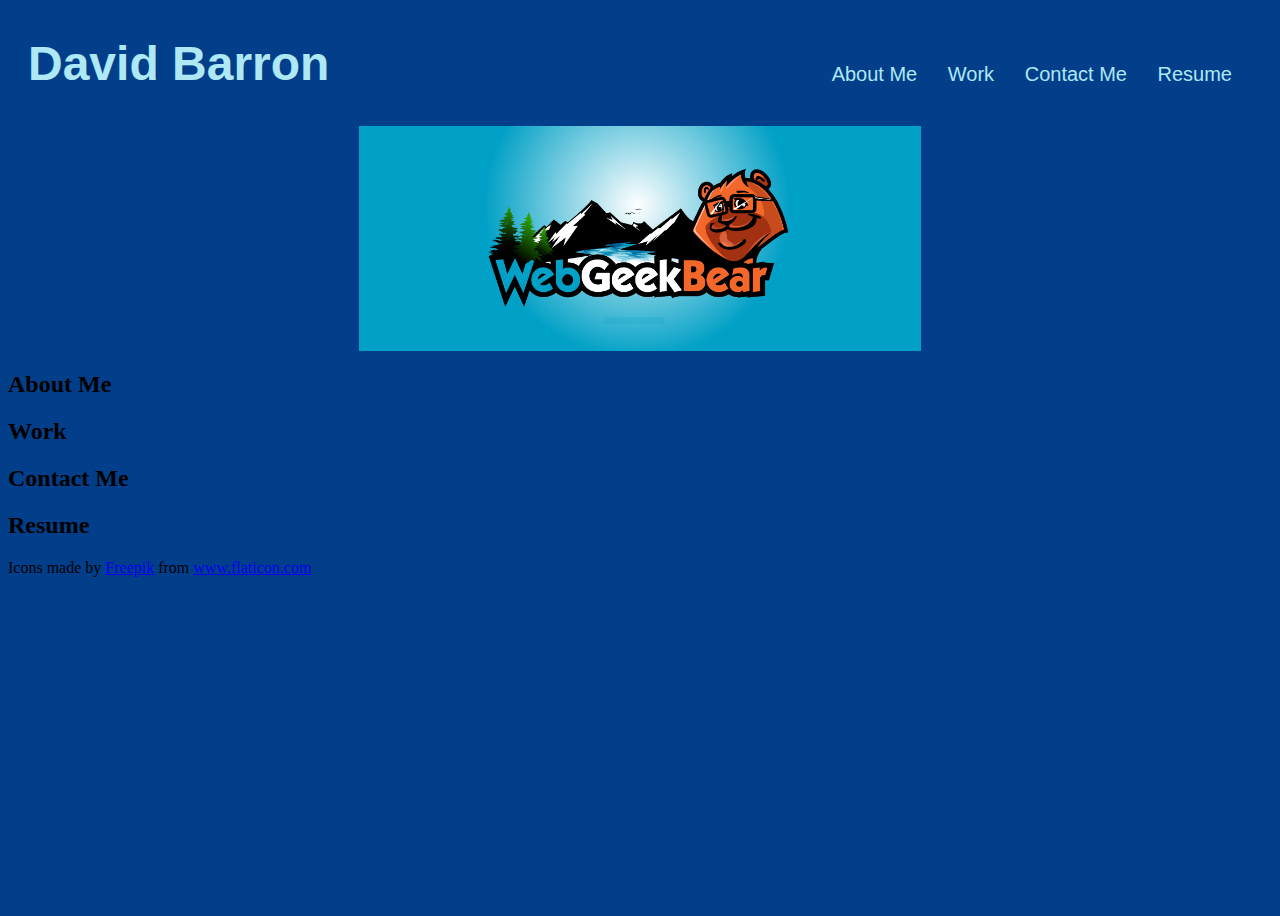
==== Develop/index.html @ f5cc3da6 "Changed header and fixed menu on small screens" ====
<!DOCTYPE html>
<html lang="en">

<head>
    <meta charset="UTF-8">
    <meta http-equiv="X-UA-Compatible" content="IE=edge">
    <meta name="viewport" content="width=device-width, initial-scale=1.0">
    <link rel="stylesheet" href="./assets/css/style.css">
    <link rel="icon" href="./assets/images/bear-side-view-silhouette.png">
    <title>David Barron's portfolio</title>
</head>

<body>
    <header title="David Barron" aria-labelledby="dpbarron">
        <h1 id="dpbarron">David Barron</h1>
        <nav>
            <ul>
                <li>
                    <a href="#about-me" class="menu-item">About Me</a>
                </li>
                <li>
                    <a href="#work" class="menu-item">Work</a>
                </li>
                <li>
                    <a href="#contact" class="menu-item">Contact Me</a>
                </li>
                <li>
                    <a href="#resume" class="menu-item">Resume</a>
                </li>
            </ul>
        </nav>
    </header>
    <div class="hero"></div>
    <main class="content" title="Content" aria-label="Content">
        <section id="about-me" title="About Me" aria-labelledby="about-me-text">
            <h2 id="about-me-text">About Me</h2>
        </section>
        <section id="work" class="work" title="Work" aria-labelledby="work-text">
            <h2 id="work-text">Work</h2>
        </section>
        <section id="contact" class="contact" title="Contact" aria-labelledby="contact-text">
            <h2 id="contact-text">Contact Me</h2>
        </section>
        <section id="resume" class="resume" title="Resume" aria-labelledby="resume-text">
            <h2 id="resume-text">Resume</h2>
        </section>
    </main>
</body>
<footer>
    <div>Icons made by <a href="https://www.freepik.com" title="Freepik">Freepik</a> from <a
            href="https://www.flaticon.com/" title="Flaticon">www.flaticon.com</a></div>
</footer>

</html>
---- Develop/assets/css/style.css ----
/* Global attributes */
* {
    /* Color palette */
    --lightest: #caf0f8;
    --second-lightest: #ade8f4;
    --third-lightest: #90e0ef;
    --medium-light: #0096c7;
    --medium: #00b4d8;
    --medium-dark: #0096c7;
    --third-darkest: #0077b6;
    --second-darkest: #023e8a;
    --darkest: #03045e;

    box-sizing: border-box;
}

body {
    background-color: var(--second-darkest);
    display: flex;
    flex-direction: column;
    justify-content: flex-start;
    min-height: 100vh;
}

/* Hero section */
header {
    padding: 20px;
    font-size: 3.5rem;
    font-family: 'Franklin Gothic Medium', 'Arial Narrow', Arial, sans-serif;
    color: var(--second-lightest);
}

header h1 {
    display: inline;
    font-size: 48px;
}

/* Navigation menu */
header nav {
    padding-top: 15px;
    margin-right: 20px;
    float: right;
    font-family: Verdana, Geneva, Tahoma, sans-serif;
    font-size: 20px;
    flex-direction: column;
    flex-wrap: wrap-reverse;
}

header nav ul {
    list-style-type: none;
}

header nav ul li {
    display: inline-flex;
    margin-left: 25px;
}

@media only screen and (max-width:850px) {
    header h1 {
        display: block;
        float: none;
        padding: 0;
    }

    header nav {
        background-color: var(--medium-dark);
        display: block;
        text-align: center;
        width: 100%;
        margin-right: 0px;
    }

    header nav ul {
        padding: 0;
    }

    header nav ul li {
        margin-left: 0px;
        display: block;
        text-align: center;
        padding: 0;
    }

}

.menu-item {
    color: var(--second-lightest);
    text-decoration: none;
    text-align: center;
}

.hero {
    min-height: 25vh;
    width: 100%;
    margin: 0;
    background-image: url("../images/WebGeekBearHeader.png");
    background-position: center;
    background-size: contain;
    background-repeat: no-repeat;
}
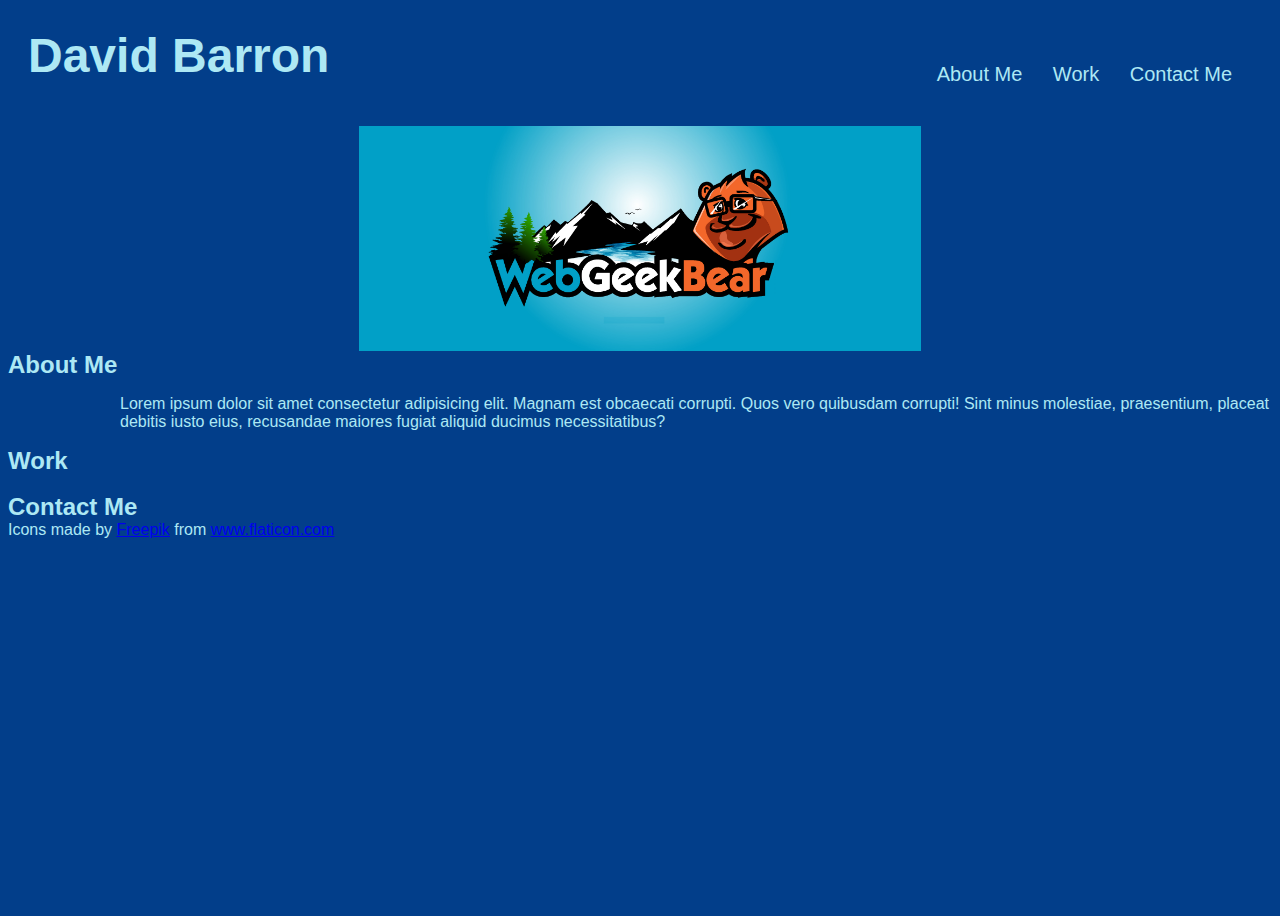
==== commit 7903c756: "Content headers and about me text working as expected" ====
--- a/Develop/index.html
+++ b/Develop/index.html
@@ -24,25 +24,26 @@
                 <li>
                     <a href="#contact" class="menu-item">Contact Me</a>
                 </li>
-                <li>
-                    <a href="#resume" class="menu-item">Resume</a>
-                </li>
             </ul>
         </nav>
     </header>
     <div class="hero"></div>
-    <main class="content" title="Content" aria-label="Content">
-        <section id="about-me" title="About Me" aria-labelledby="about-me-text">
+    <main title="Content" aria-label="Content">
+        <section class="content" title="About Me" aria-labelledby="about-me-text">
             <h2 id="about-me-text">About Me</h2>
+            <p class="about-me">
+                Lorem ipsum dolor sit amet consectetur adipisicing elit. Magnam est obcaecati corrupti. Quos vero
+                quibusdam corrupti! Sint minus molestiae, praesentium, placeat debitis iusto eius, recusandae maiores
+                fugiat aliquid ducimus necessitatibus?
+            </p>
         </section>
-        <section id="work" class="work" title="Work" aria-labelledby="work-text">
+        <br>
+        <section class="content" title="Work" aria-labelledby="work-text">
             <h2 id="work-text">Work</h2>
         </section>
-        <section id="contact" class="contact" title="Contact" aria-labelledby="contact-text">
+        <br>
+        <section class="content" title="Contact" aria-labelledby="contact-text">
             <h2 id="contact-text">Contact Me</h2>
-        </section>
-        <section id="resume" class="resume" title="Resume" aria-labelledby="resume-text">
-            <h2 id="resume-text">Resume</h2>
         </section>
     </main>
 </body>
--- a/Develop/assets/css/style.css
+++ b/Develop/assets/css/style.css
@@ -12,10 +12,12 @@
     --darkest: #03045e;
 
     box-sizing: border-box;
+    font-family: 'Franklin Gothic Medium', 'Arial Narrow', Arial, sans-serif;
 }
 
 body {
     background-color: var(--second-darkest);
+    color: var(--second-lightest);
     display: flex;
     flex-direction: column;
     justify-content: flex-start;
@@ -25,9 +27,6 @@
 /* Hero section */
 header {
     padding: 20px;
-    font-size: 3.5rem;
-    font-family: 'Franklin Gothic Medium', 'Arial Narrow', Arial, sans-serif;
-    color: var(--second-lightest);
 }
 
 header h1 {
@@ -55,7 +54,14 @@
     margin-left: 25px;
 }
 
-@media only screen and (max-width:850px) {
+.menu-item {
+    color: var(--second-lightest);
+    text-decoration: none;
+    text-align: center;
+}
+
+/* Menu needs to collapse under name and center on smaller screens. */
+@media only screen and (max-width:900px) {
     header h1 {
         display: block;
         float: none;
@@ -80,21 +86,29 @@
         text-align: center;
         padding: 0;
     }
-
 }
 
-.menu-item {
-    color: var(--second-lightest);
-    text-decoration: none;
-    text-align: center;
-}
-
+/* Web page banner */
 .hero {
     min-height: 25vh;
     width: 100%;
     margin: 0;
+
     background-image: url("../images/WebGeekBearHeader.png");
     background-position: center;
     background-size: contain;
     background-repeat: no-repeat;
+}
+
+/* Content section */
+.content h2 {
+    display: inline-block;
+    margin: 0;
+    width: 25%;
+}
+
+.about-me {
+    flex-direction: row;
+    float: right;
+    width: 90vw;
 }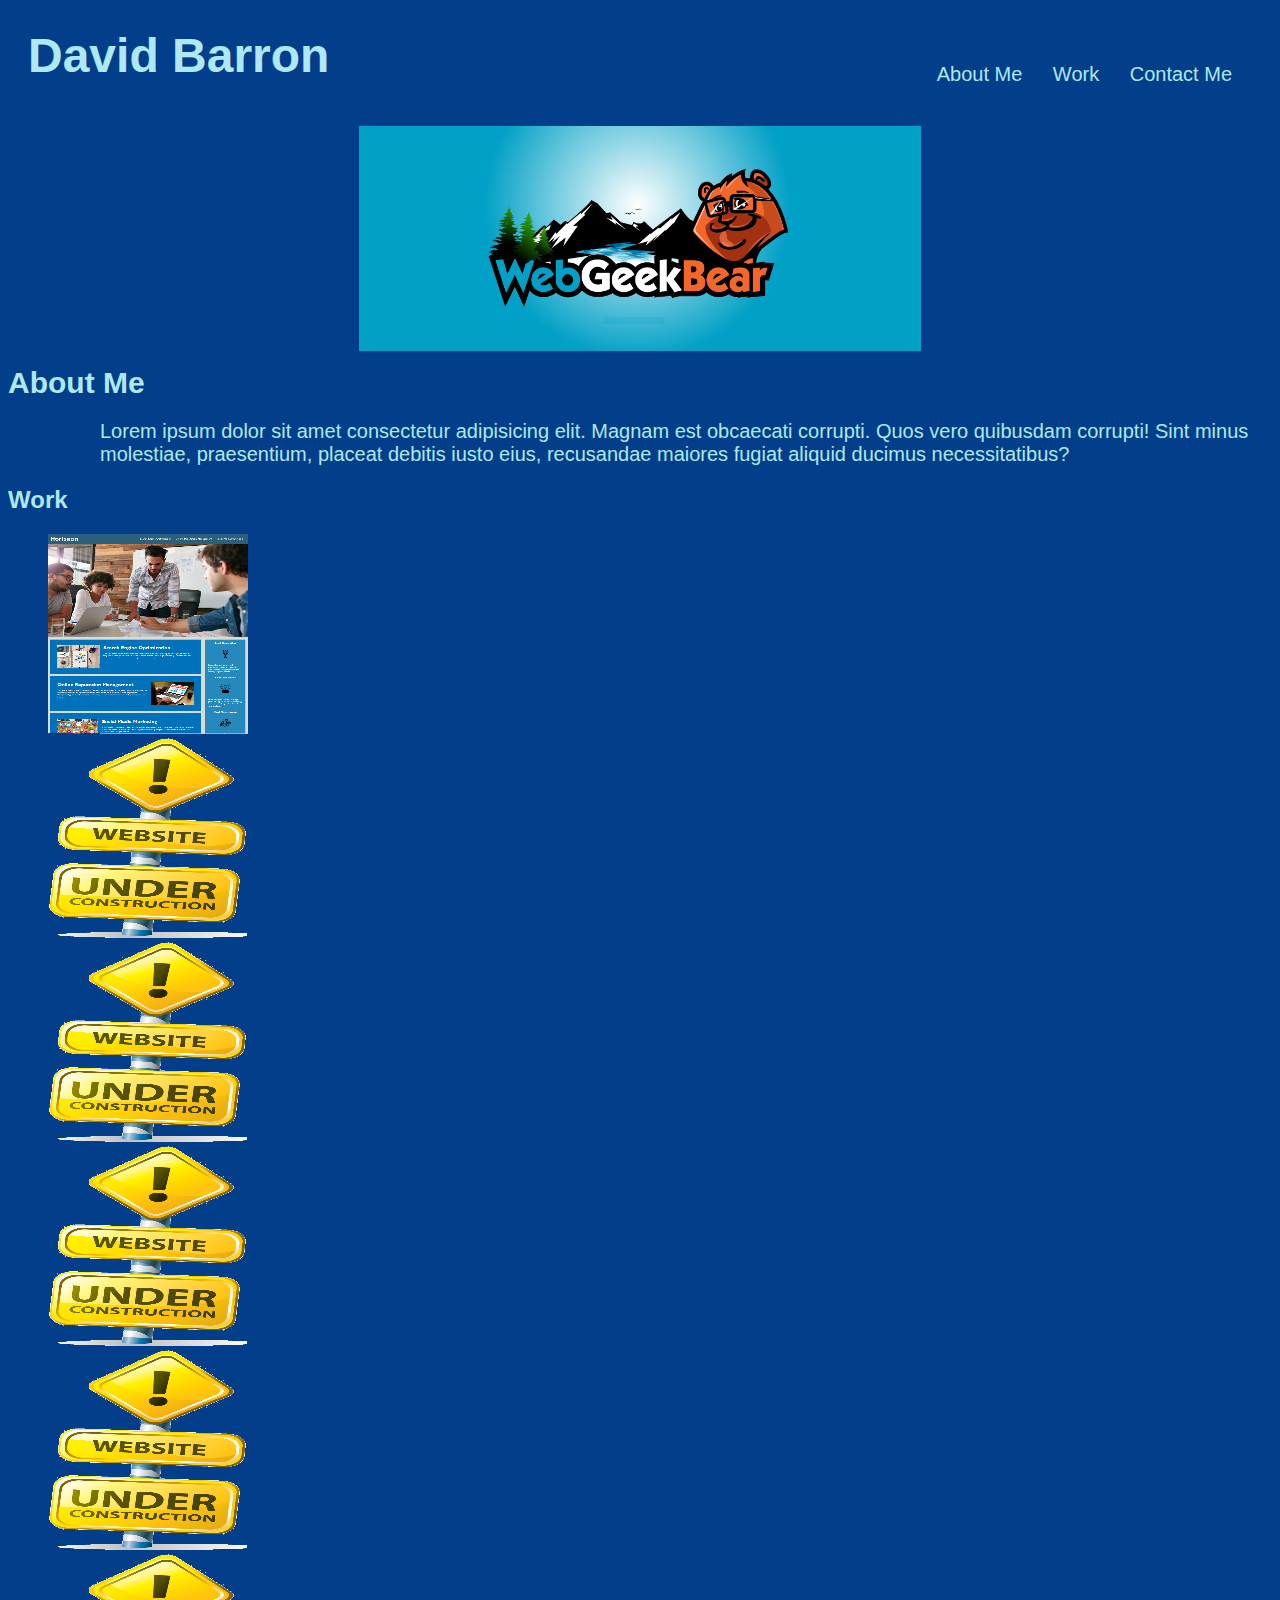
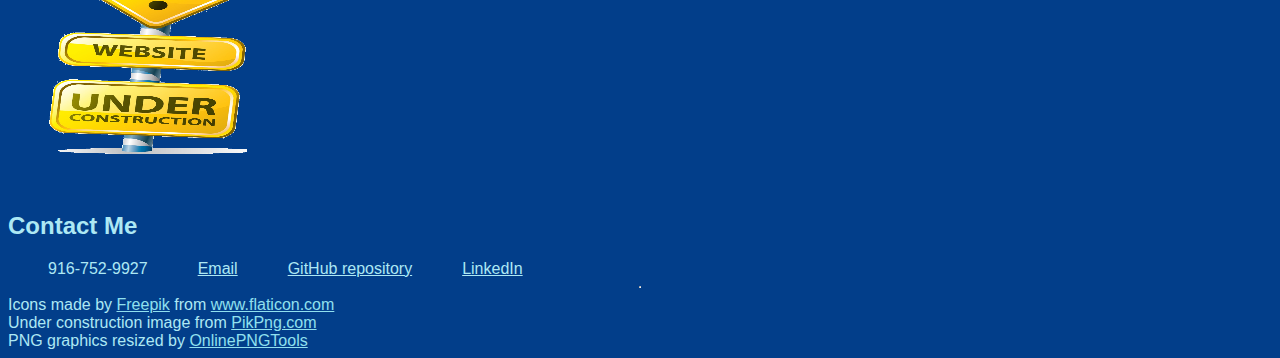
==== commit 63a13fbd: "Added content for work and contact info sections.  Contact me and footer behaving as expected" ====
--- a/Develop/index.html
+++ b/Develop/index.html
@@ -38,18 +38,63 @@
             </p>
         </section>
         <br>
-        <section class="content" title="Work" aria-labelledby="work-text">
+        <section class="work" title="Work" aria-labelledby="work-text">
             <h2 id="work-text">Work</h2>
+            <ul>
+                <li>
+                    <img src="./assets/images/horiseon.png" alt="Horiseon" title="Horiseon" aria-label="Horiseon">
+                </li>
+                <li>
+                    <img src="./assets/images/under-construction.png" alt="Under Construction"
+                        title="Under Construction" aria-label="Under construction">
+                </li>
+                <li>
+                    <img src="./assets/images/under-construction.png" alt="Under Construction"
+                        title="Under Construction" aria-label="Under construction">
+                </li>
+                <li>
+                    <img src="./assets/images/under-construction.png" alt="Under Construction"
+                        title="Under Construction" aria-label="Under construction">
+                </li>
+                <li>
+                    <img src="./assets/images/under-construction.png" alt="Under Construction"
+                        title="Under Construction" aria-label="Under construction">
+                </li>
+                <li>
+                    <img src="./assets/images/under-construction.png" alt="Under Construction"
+                        title="Under Construction" aria-label="Under construction">
+                </li>
+            </ul>
         </section>
         <br>
-        <section class="content" title="Contact" aria-labelledby="contact-text">
+        <section id="contact" class="contact" title="Contact" aria-labelledby="contact-text">
             <h2 id="contact-text">Contact Me</h2>
+            <ul>
+                <li>
+                    <div class="contact-item" title="Phone Number">916-752-9927</div>
+                </li>
+                <li>
+                    <a href="mailto:webgeekbear@gmail.com" class="contact-item" title="Email">Email</a>
+                </li>
+                <li>
+                    <a href="https://github.com/webgeekbear" class="contact-item" title="GitHub repository">GitHub
+                        repository</a>
+                </li>
+                <li>
+                    <a href="https://https://www.linkedin.com/in/david-barron-4b257321b" class="contact-item"
+                        title="LinkedIn">LinkedIn</a>
+                </li>
+            </ul>
         </section>
     </main>
 </body>
+<hr>
 <footer>
     <div>Icons made by <a href="https://www.freepik.com" title="Freepik">Freepik</a> from <a
             href="https://www.flaticon.com/" title="Flaticon">www.flaticon.com</a></div>
+    <div>Under construction image from <a href="https://www.pikpng.com" title="PikPng">PikPng.com</a></div>
+    <div>PNG graphics resized by <a href="https://onlinepngtools.com/resize-png"
+            title="OnlinePNGTools">OnlinePNGTools</a></div>
 </footer>
 
 </html>
--- a/Develop/assets/css/style.css
+++ b/Develop/assets/css/style.css
@@ -100,15 +100,57 @@
     background-repeat: no-repeat;
 }
 
-/* Content section */
+/* Content section headers */
+.content {
+    padding-top: 15px;
+    margin-right: 20px;
+    float: right;
+    font-family: Verdana, Geneva, Tahoma, sans-serif;
+    font-size: 20px;
+    flex-direction: column;
+    flex-wrap: wrap-reverse;
+}
+
 .content h2 {
     display: inline-block;
     margin: 0;
     width: 25%;
 }
 
+/* About me */
 .about-me {
     flex-direction: row;
     float: right;
     width: 90vw;
+}
+
+/* Work section */
+.work ul li {
+    list-style-type: none;
+}
+
+/* One of the panels in the Work section */
+.work ul li img {
+    height: auto;
+    display: inline-block;
+}
+
+/* Contact section */
+.contact ul li {
+    list-style-type: none;
+}
+
+.contact ul li a {
+    text-decoration: underline;
+}
+
+.contact-item {
+    color: var(--second-lightest);
+    text-decoration: none;
+    float: left;
+    padding-right: 50px;
+}
+
+footer div a {
+    color: var(--third-lightest);
 }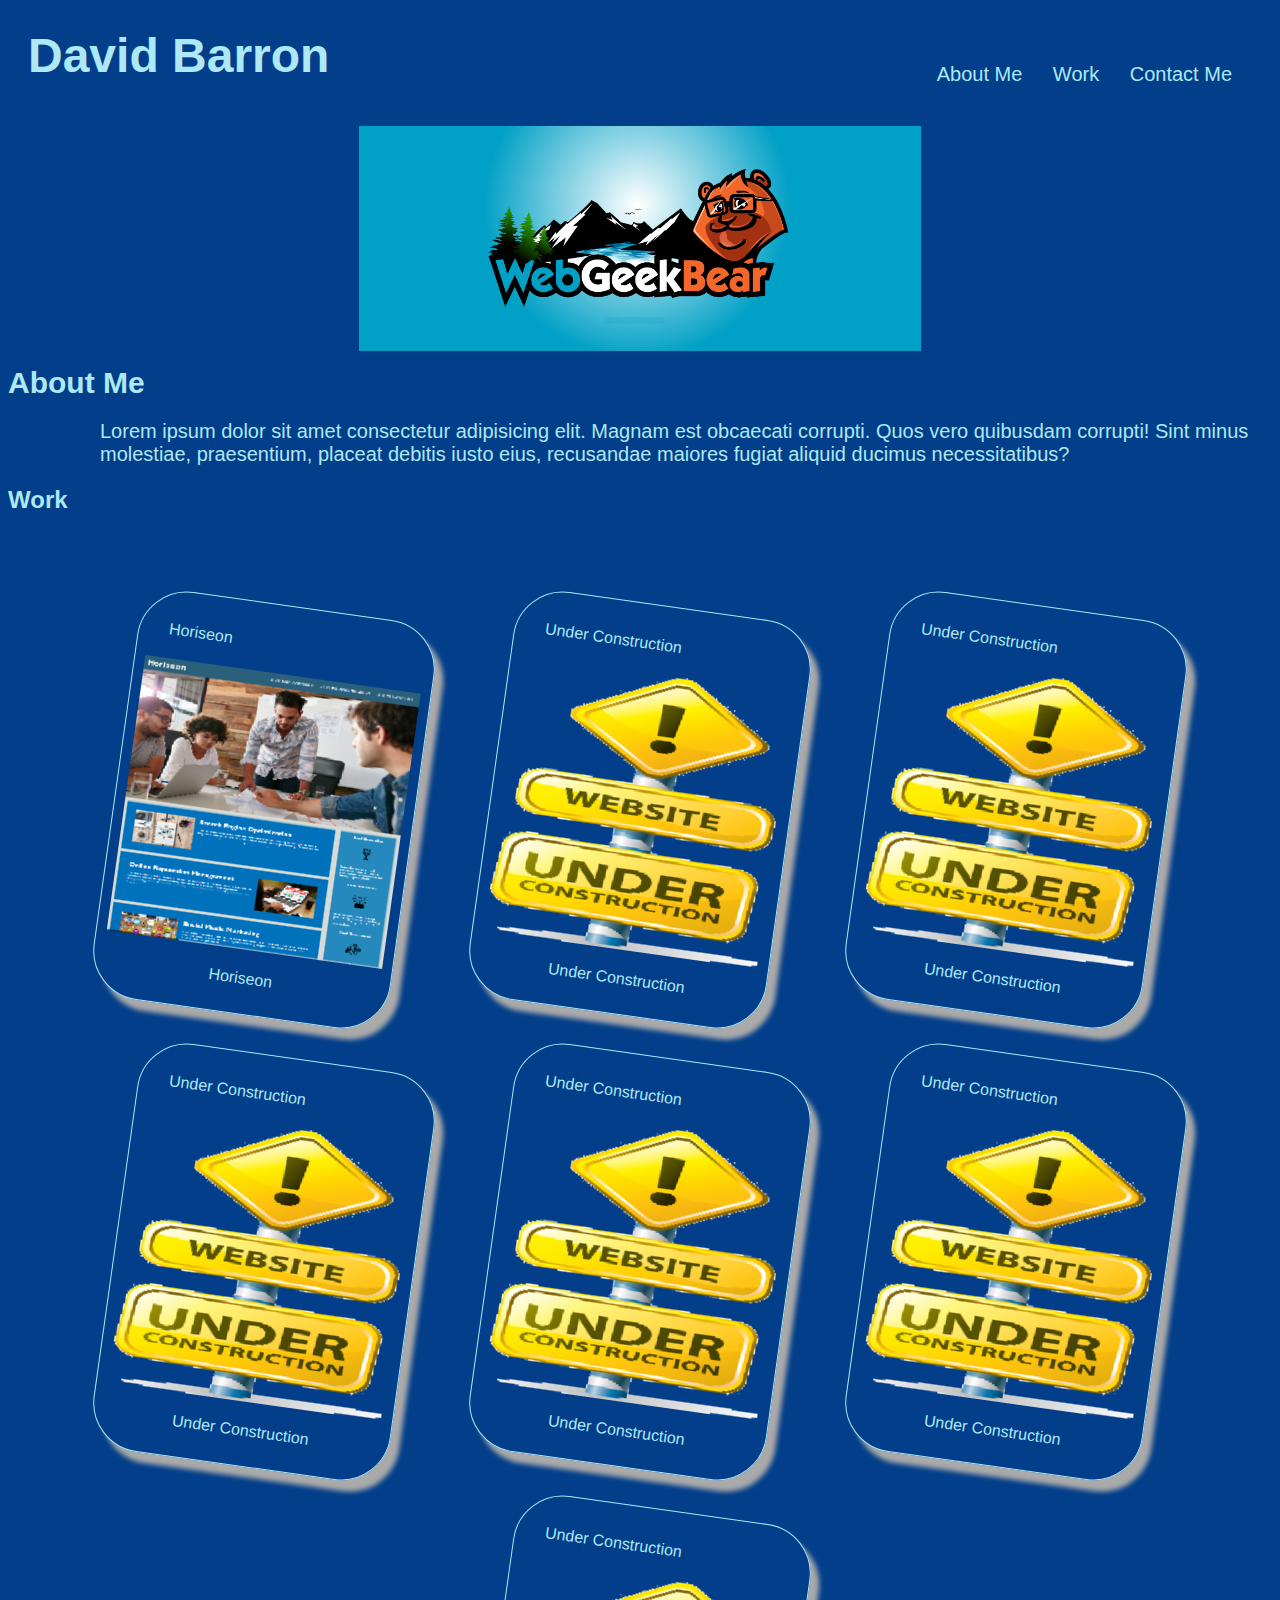
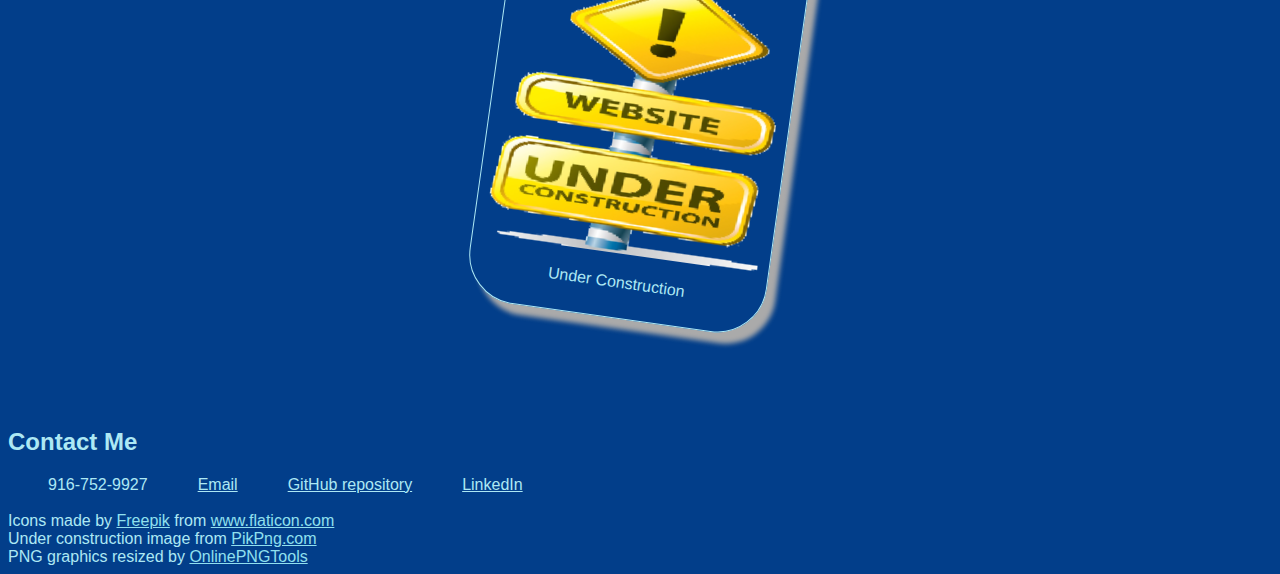
==== commit ef028b9f: "Changed implementation of projects.  No longer getting weird wraparound from other sections when pro" ====
--- a/Develop/index.html
+++ b/Develop/index.html
@@ -40,31 +40,43 @@
         <br>
         <section class="work" title="Work" aria-labelledby="work-text">
             <h2 id="work-text">Work</h2>
-            <ul>
-                <li>
-                    <img src="./assets/images/horiseon.png" alt="Horiseon" title="Horiseon" aria-label="Horiseon">
-                </li>
-                <li>
-                    <img src="./assets/images/under-construction.png" alt="Under Construction"
-                        title="Under Construction" aria-label="Under construction">
-                </li>
-                <li>
-                    <img src="./assets/images/under-construction.png" alt="Under Construction"
-                        title="Under Construction" aria-label="Under construction">
-                </li>
-                <li>
-                    <img src="./assets/images/under-construction.png" alt="Under Construction"
-                        title="Under Construction" aria-label="Under construction">
-                </li>
-                <li>
-                    <img src="./assets/images/under-construction.png" alt="Under Construction"
-                        title="Under Construction" aria-label="Under construction">
-                </li>
-                <li>
-                    <img src="./assets/images/under-construction.png" alt="Under Construction"
-                        title="Under Construction" aria-label="Under construction">
-                </li>
-            </ul>
+            <div class="projects">
+                <section class="card">
+                    <header>Horiseon</header>
+                    <img src="./assets/images/horiseon.png" alt="Horiseon">
+                    <p>Horiseon</p>
+                </section>
+                <section class="card">
+                    <header>Under Construction</header>
+                    <img src="./assets/images/under-construction.png" alt="Under Construction">
+                    <p>Under Construction</p>
+                </section>
+                <section class="card">
+                    <header>Under Construction</header>
+                    <img src="./assets/images/under-construction.png" alt="Under Construction">
+                    <p>Under Construction</p>
+                </section>
+                <section class="card">
+                    <header>Under Construction</header>
+                    <img src="./assets/images/under-construction.png" alt="Under Construction">
+                    <p>Under Construction</p>
+                </section>
+                <section class="card">
+                    <header>Under Construction</header>
+                    <img src="./assets/images/under-construction.png" alt="Under Construction">
+                    <p>Under Construction</p>
+                </section>
+                <section class="card">
+                    <header>Under Construction</header>
+                    <img src="./assets/images/under-construction.png" alt="Under Construction">
+                    <p>Under Construction</p>
+                </section>
+                <section class="card">
+                    <header>Under Construction</header>
+                    <img src="./assets/images/under-construction.png" alt="Under Construction">
+                    <p>Under Construction</p>
+                </section>
+            </div>
         </section>
         <br>
         <section id="contact" class="contact" title="Contact" aria-labelledby="contact-text">
@@ -88,7 +100,7 @@
         </section>
     </main>
 </body>
-<hr>
+<br>
 <footer>
     <div>Icons made by <a href="https://www.freepik.com" title="Freepik">Freepik</a> from <a
             href="https://www.flaticon.com/" title="Flaticon">www.flaticon.com</a></div>
--- a/Develop/assets/css/style.css
+++ b/Develop/assets/css/style.css
@@ -124,15 +124,36 @@
     width: 90vw;
 }
 
-/* Work section */
-.work ul li {
-    list-style-type: none;
+.projects {
+    flex: 1;
+    padding: 50px;
+    display: flex;
+    flex-wrap: wrap;
+    justify-content: space-evenly;
 }
 
-/* One of the panels in the Work section */
-.work ul li img {
-    height: auto;
-    display: inline-block;
+.card {
+    border-style: solid;
+    border-width: 1px;
+    border-radius: 50px;
+    padding: 10px;
+    flex: 0 0 300px;
+    transform: rotate(8deg);
+    box-shadow: 10px 10px 5px #aaaaaa;
+    margin: 20px;
+}
+
+.card>header {
+    border-radius: 50px 50px 0px 0px;
+    padding: 20px;
+}
+
+.card>p {
+    text-align: center;
+}
+
+.card>img {
+    width: 100%;
 }
 
 /* Contact section */
@@ -151,6 +172,18 @@
     padding-right: 50px;
 }
 
+/* Contact information needs to collapse under name on smaller screens. */
+@media only screen and (max-width:600px) {
+    .contact {
+        display: block;
+    }
+
+    .contact-item {
+        float: none;
+    }
+}
+
+/* Footer display (attributions) */
 footer div a {
     color: var(--third-lightest);
 }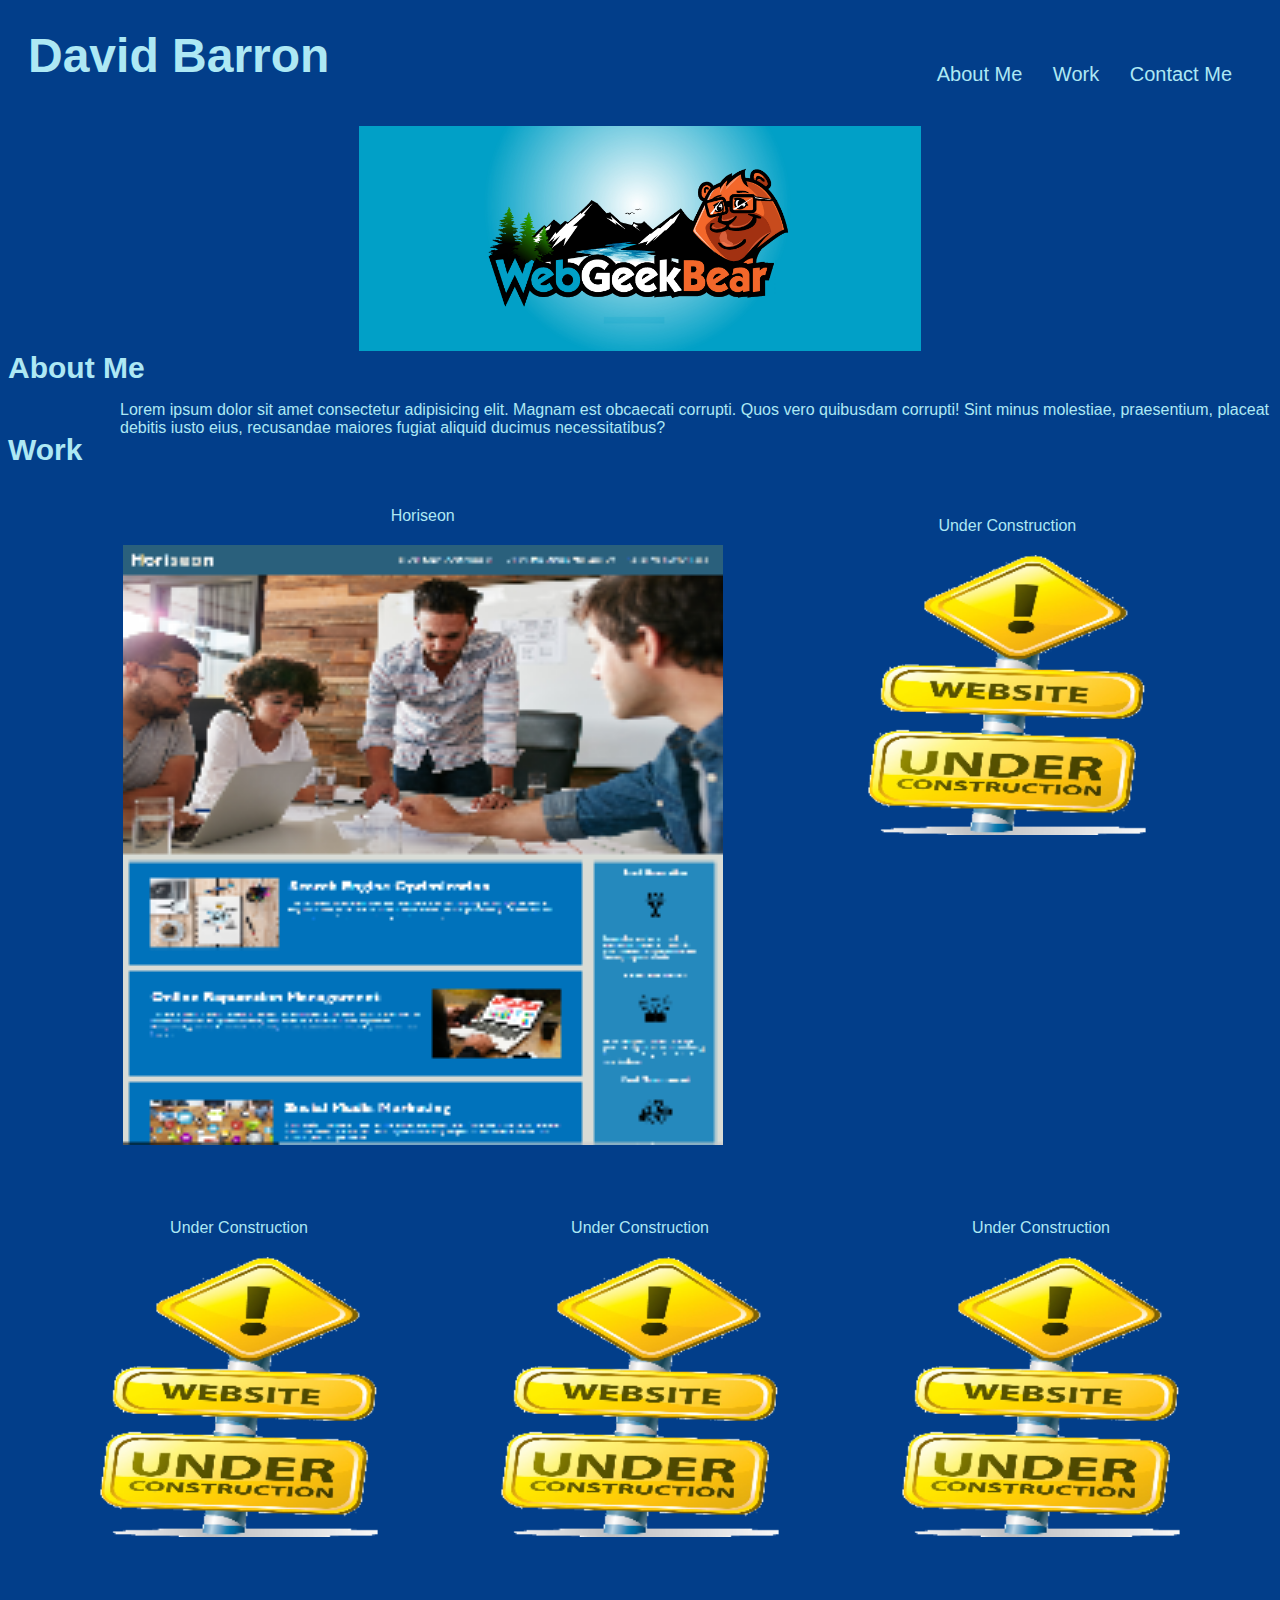
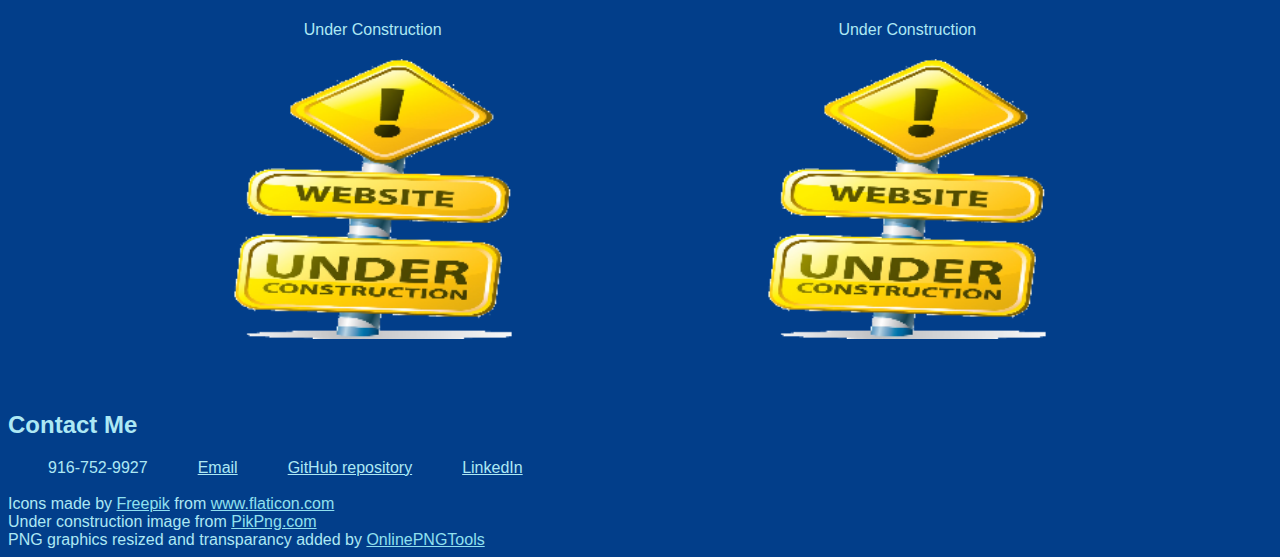
==== commit 8e1d478e: "All sections working as desired.  Needs code cleanup" ====
--- a/Develop/index.html
+++ b/Develop/index.html
@@ -41,40 +41,35 @@
         <section class="work" title="Work" aria-labelledby="work-text">
             <h2 id="work-text">Work</h2>
             <div class="projects">
-                <section class="card">
+                <section class="card first-card">
                     <header>Horiseon</header>
-                    <img src="./assets/images/horiseon.png" alt="Horiseon">
-                    <p>Horiseon</p>
+                    <a href="https://webgeekbear.github.io/Horiseon/Develop" target="_blank">
+                        <img src="./assets/images/horiseon.png" alt="Horiseon">
+                    </a>
                 </section>
                 <section class="card">
                     <header>Under Construction</header>
                     <img src="./assets/images/under-construction.png" alt="Under Construction">
-                    <p>Under Construction</p>
                 </section>
                 <section class="card">
                     <header>Under Construction</header>
                     <img src="./assets/images/under-construction.png" alt="Under Construction">
-                    <p>Under Construction</p>
                 </section>
                 <section class="card">
                     <header>Under Construction</header>
                     <img src="./assets/images/under-construction.png" alt="Under Construction">
-                    <p>Under Construction</p>
                 </section>
                 <section class="card">
                     <header>Under Construction</header>
                     <img src="./assets/images/under-construction.png" alt="Under Construction">
-                    <p>Under Construction</p>
                 </section>
                 <section class="card">
                     <header>Under Construction</header>
                     <img src="./assets/images/under-construction.png" alt="Under Construction">
-                    <p>Under Construction</p>
                 </section>
                 <section class="card">
                     <header>Under Construction</header>
                     <img src="./assets/images/under-construction.png" alt="Under Construction">
-                    <p>Under Construction</p>
                 </section>
             </div>
         </section>
@@ -105,7 +100,7 @@
     <div>Icons made by <a href="https://www.freepik.com" title="Freepik">Freepik</a> from <a
             href="https://www.flaticon.com/" title="Flaticon">www.flaticon.com</a></div>
     <div>Under construction image from <a href="https://www.pikpng.com" title="PikPng">PikPng.com</a></div>
-    <div>PNG graphics resized by <a href="https://onlinepngtools.com/resize-png"
+    <div>PNG graphics resized and transparancy added by <a href="https://onlinepngtools.com/resize-png"
             title="OnlinePNGTools">OnlinePNGTools</a></div>
 </footer>
 
--- a/Develop/assets/css/style.css
+++ b/Develop/assets/css/style.css
@@ -101,6 +101,7 @@
 }
 
 /* Content section headers */
+/*
 .content {
     padding-top: 15px;
     margin-right: 20px;
@@ -110,12 +111,16 @@
     flex-direction: column;
     flex-wrap: wrap-reverse;
 }
-
+*/
+
+/*
 .content h2 {
-    display: inline-block;
+    display: block;
     margin: 0;
     width: 25%;
-}
+    float: left;
+}
+*/
 
 /* About me */
 .about-me {
@@ -124,36 +129,69 @@
     width: 90vw;
 }
 
+/* Work */
+.work {
+    display: block;
+    margin-top: 30px;
+}
+
+.content h2,
+.work h2 {
+    display: block;
+    margin: 0;
+    width: 25%;
+    font-size: 30px;
+}
+
 .projects {
     flex: 1;
-    padding: 50px;
+    /* padding: 50px; */
     display: flex;
     flex-wrap: wrap;
     justify-content: space-evenly;
 }
 
+.projects h2 {
+    padding: 0;
+    display: block;
+}
+
 .card {
-    border-style: solid;
-    border-width: 1px;
-    border-radius: 50px;
     padding: 10px;
     flex: 0 0 300px;
-    transform: rotate(8deg);
-    box-shadow: 10px 10px 5px #aaaaaa;
     margin: 20px;
 }
 
+.first-card {
+    padding: 0;
+    flex: 0 0 600px;
+}
+
 .card>header {
-    border-radius: 50px 50px 0px 0px;
-    padding: 20px;
-}
-
-.card>p {
+    /*   border-radius: 50px 50px 0px 0px;
+    padding: 20px; */
     text-align: center;
 }
 
-.card>img {
+.card img {
     width: 100%;
+}
+
+/* 
+.card img:first {
+    width: 100%;
+}
+*/
+
+
+@media screen and (max-width:700px) {
+    .first-card {
+        flex: 0 0 300px;
+    }
+
+    .card img:first {
+        width: 100%;
+    }
 }
 
 /* Contact section */
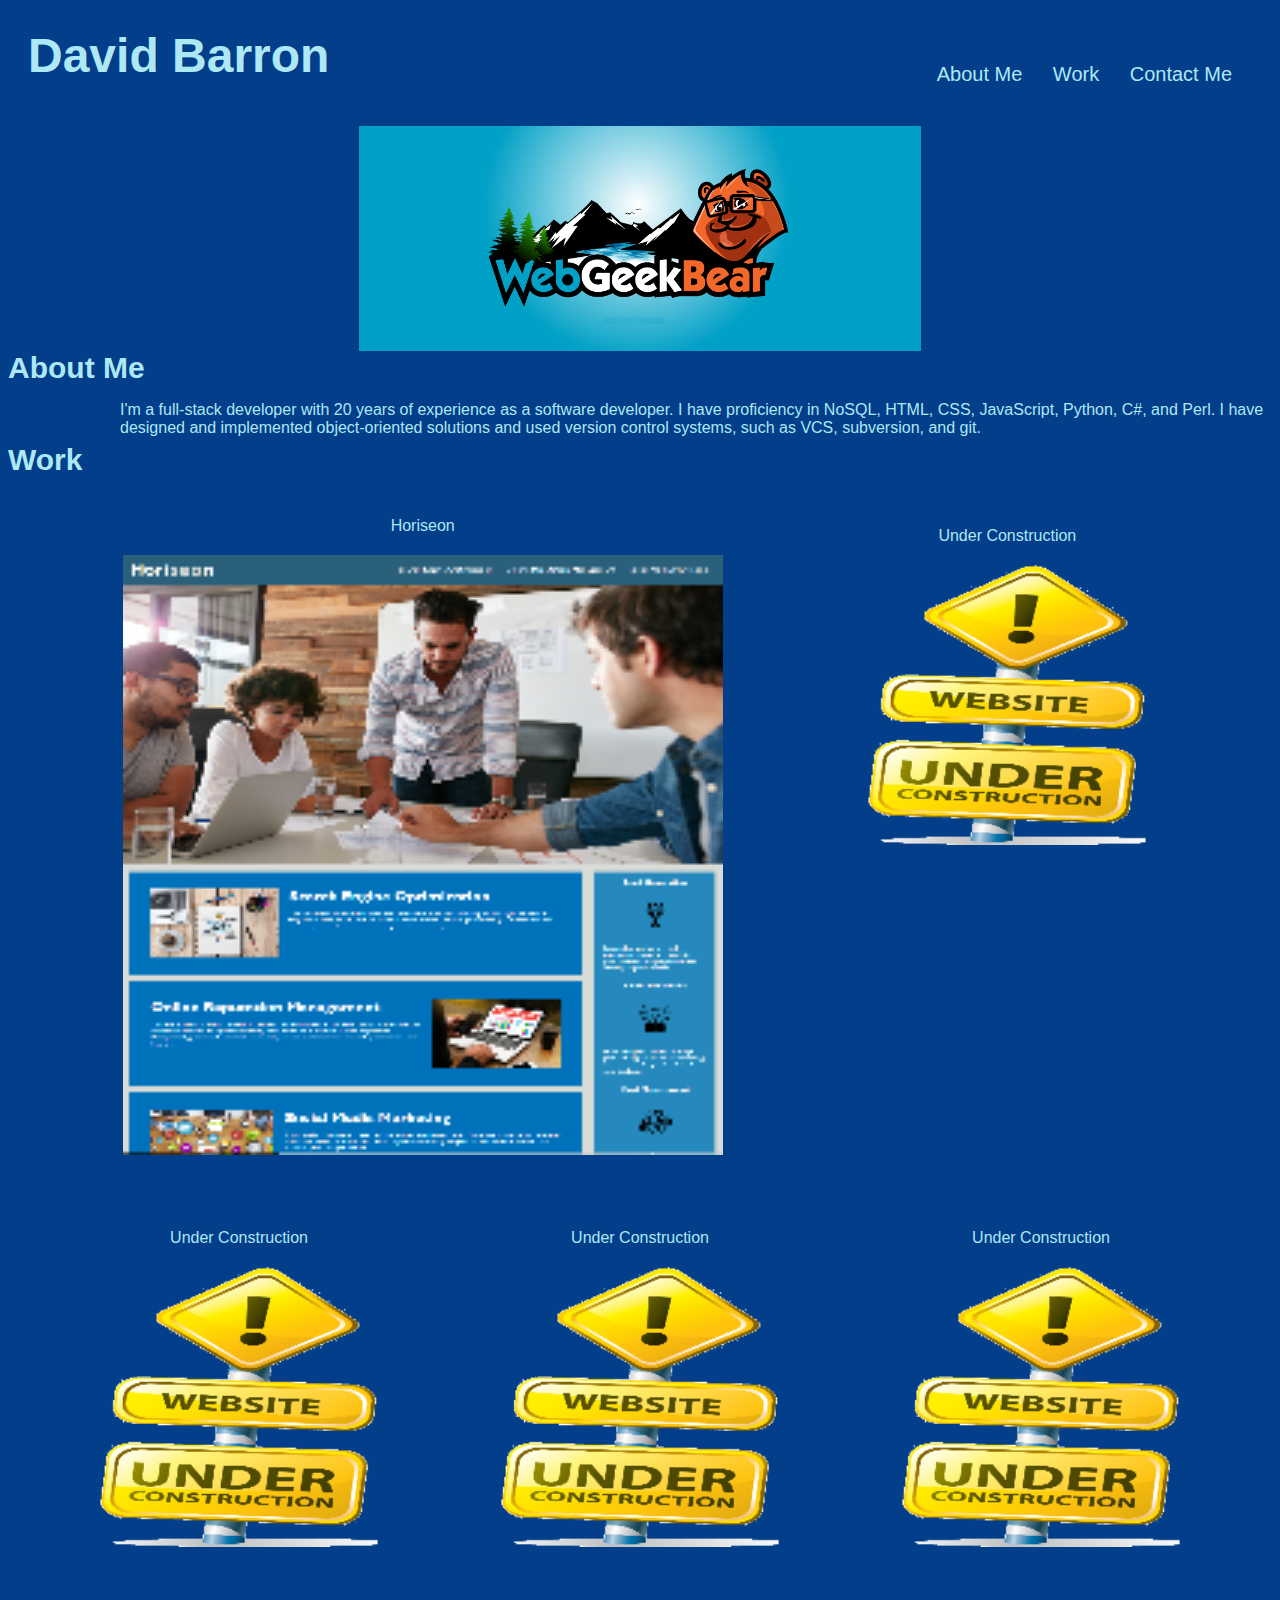
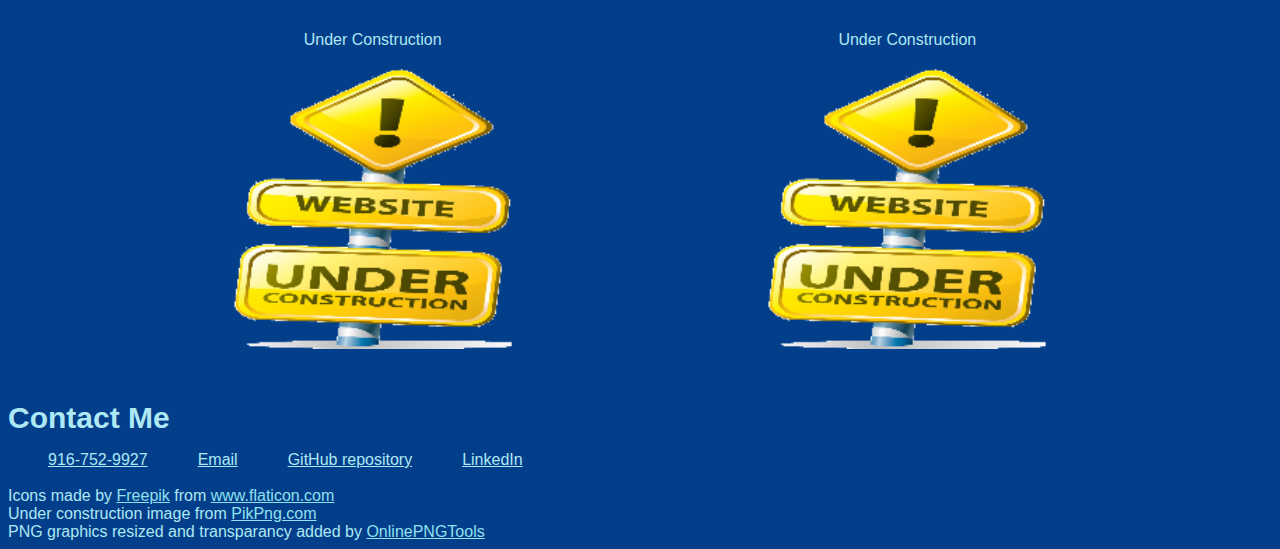
==== commit 9f589e39: "Issue 1: Add content and fill out web page" ====
--- a/Develop/index.html
+++ b/Develop/index.html
@@ -13,35 +13,43 @@
 <body>
     <header title="David Barron" aria-labelledby="dpbarron">
         <h1 id="dpbarron">David Barron</h1>
+
+        <!-- Navigation menu -->
         <nav>
             <ul>
                 <li>
-                    <a href="#about-me" class="menu-item">About Me</a>
+                    <a href="#about-me">About Me</a>
                 </li>
                 <li>
-                    <a href="#work" class="menu-item">Work</a>
+                    <a href="#work">Work</a>
                 </li>
                 <li>
-                    <a href="#contact" class="menu-item">Contact Me</a>
+                    <a href="#contact-me">Contact Me</a>
                 </li>
             </ul>
         </nav>
     </header>
+
     <div class="hero"></div>
     <main title="Content" aria-label="Content">
-        <section class="content" title="About Me" aria-labelledby="about-me-text">
+        <section id="about-me" title="About Me" aria-labelledby="about-me-text">
             <h2 id="about-me-text">About Me</h2>
-            <p class="about-me">
-                Lorem ipsum dolor sit amet consectetur adipisicing elit. Magnam est obcaecati corrupti. Quos vero
-                quibusdam corrupti! Sint minus molestiae, praesentium, placeat debitis iusto eius, recusandae maiores
-                fugiat aliquid ducimus necessitatibus?
+            <p>
+                I'm a full-stack developer with 20 years of experience as a software developer. I have proficiency in
+                NoSQL, HTML, CSS, JavaScript, Python, C#, and Perl. I have designed and implemented object-oriented
+                solutions and used version control systems, such as VCS, subversion, and git.
             </p>
         </section>
+        <!-- 
+            This break helps prevent the work section from bleeding into the about section.
+        -->
         <br>
+
+        <!-- Projects completed with screen shots and links to the apps -->
         <section class="work" title="Work" aria-labelledby="work-text">
             <h2 id="work-text">Work</h2>
             <div class="projects">
-                <section class="card first-card">
+                <section class="card">
                     <header>Horiseon</header>
                     <a href="https://webgeekbear.github.io/Horiseon/Develop" target="_blank">
                         <img src="./assets/images/horiseon.png" alt="Horiseon">
@@ -74,11 +82,12 @@
             </div>
         </section>
         <br>
-        <section id="contact" class="contact" title="Contact" aria-labelledby="contact-text">
+
+        <section id="contact-me" class="contact" title="Contact" aria-labelledby="contact-text">
             <h2 id="contact-text">Contact Me</h2>
             <ul>
                 <li>
-                    <div class="contact-item" title="Phone Number">916-752-9927</div>
+                    <a href="tel:916-752-9927" class="contact-item" title="Phone">916-752-9927</a>
                 </li>
                 <li>
                     <a href="mailto:webgeekbear@gmail.com" class="contact-item" title="Email">Email</a>
@@ -96,7 +105,9 @@
     </main>
 </body>
 <br>
+
 <footer>
+    <!-- Attributions -->
     <div>Icons made by <a href="https://www.freepik.com" title="Freepik">Freepik</a> from <a
             href="https://www.flaticon.com/" title="Flaticon">www.flaticon.com</a></div>
     <div>Under construction image from <a href="https://www.pikpng.com" title="PikPng">PikPng.com</a></div>
--- a/Develop/assets/css/style.css
+++ b/Develop/assets/css/style.css
@@ -54,7 +54,7 @@
     margin-left: 25px;
 }
 
-.menu-item {
+header nav ul li a {
     color: var(--second-lightest);
     text-decoration: none;
     text-align: center;
@@ -100,30 +100,16 @@
     background-repeat: no-repeat;
 }
 
-/* Content section headers */
-/*
-.content {
-    padding-top: 15px;
-    margin-right: 20px;
-    float: right;
-    font-family: Verdana, Geneva, Tahoma, sans-serif;
-    font-size: 20px;
-    flex-direction: column;
-    flex-wrap: wrap-reverse;
-}
-*/
-
-/*
-.content h2 {
+/* Section headers */
+main section h2 {
     display: block;
     margin: 0;
     width: 25%;
-    float: left;
+    font-size: 30px;
 }
-*/
 
 /* About me */
-.about-me {
+main section p {
     flex-direction: row;
     float: right;
     width: 90vw;
@@ -132,65 +118,43 @@
 /* Work */
 .work {
     display: block;
-    margin-top: 30px;
-}
 
-.content h2,
-.work h2 {
-    display: block;
-    margin: 0;
-    width: 25%;
-    font-size: 30px;
+    /* TODO: Smaller values cause work to bleed up into the about me section */
+    margin-top: 40px;
 }
 
 .projects {
     flex: 1;
-    /* padding: 50px; */
     display: flex;
     flex-wrap: wrap;
     justify-content: space-evenly;
 }
 
-.projects h2 {
-    padding: 0;
-    display: block;
-}
-
+/* Individual project */
 .card {
     padding: 10px;
     flex: 0 0 300px;
     margin: 20px;
 }
 
-.first-card {
+/* First card is bigger than others */
+.card:nth-child(1) {
     padding: 0;
     flex: 0 0 600px;
-}
-
-.card>header {
-    /*   border-radius: 50px 50px 0px 0px;
-    padding: 20px; */
-    text-align: center;
 }
 
 .card img {
     width: 100%;
 }
 
-/* 
-.card img:first {
-    width: 100%;
+.card>header {
+    text-align: center;
 }
-*/
 
-
+/* Shrink first child on smaller screens */
 @media screen and (max-width:700px) {
-    .first-card {
+    .card:nth-child(1) {
         flex: 0 0 300px;
-    }
-
-    .card img:first {
-        width: 100%;
     }
 }
 
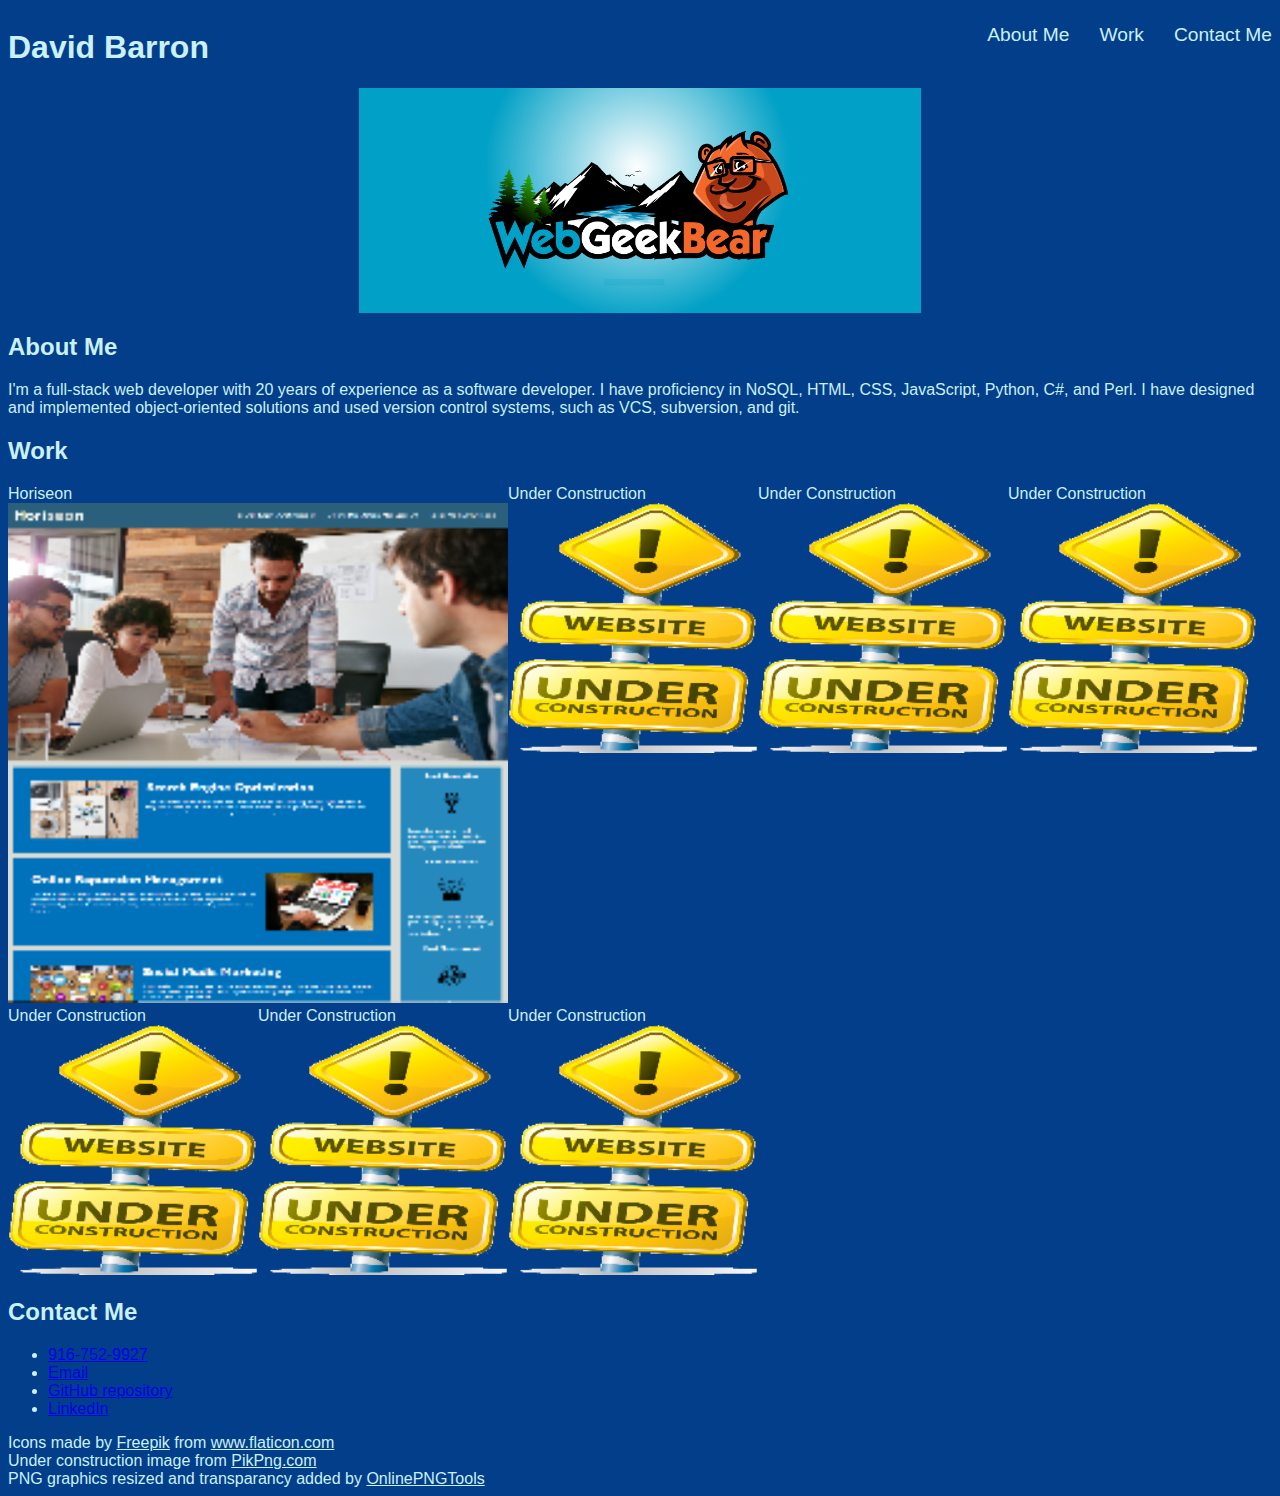
==== commit ffaeb773: "All but contact me working" ====
--- a/Develop/index.html
+++ b/Develop/index.html
@@ -35,7 +35,7 @@
         <section id="about-me" title="About Me" aria-labelledby="about-me-text">
             <h2 id="about-me-text">About Me</h2>
             <p>
-                I'm a full-stack developer with 20 years of experience as a software developer. I have proficiency in
+                I'm a full-stack web developer with 20 years of experience as a software developer. I have proficiency in
                 NoSQL, HTML, CSS, JavaScript, Python, C#, and Perl. I have designed and implemented object-oriented
                 solutions and used version control systems, such as VCS, subversion, and git.
             </p>
@@ -43,10 +43,9 @@
         <!-- 
             This break helps prevent the work section from bleeding into the about section.
         -->
-        <br>
 
         <!-- Projects completed with screen shots and links to the apps -->
-        <section class="work" title="Work" aria-labelledby="work-text">
+        <section id="work" class="work" title="Work" aria-labelledby="work-text">
             <h2 id="work-text">Work</h2>
             <div class="projects">
                 <section class="card">
@@ -81,7 +80,6 @@
                 </section>
             </div>
         </section>
-        <br>
 
         <section id="contact-me" class="contact" title="Contact" aria-labelledby="contact-text">
             <h2 id="contact-text">Contact Me</h2>
@@ -104,7 +102,6 @@
         </section>
     </main>
 </body>
-<br>
 
 <footer>
     <!-- Attributions -->
--- a/Develop/assets/css/style.css
+++ b/Develop/assets/css/style.css
@@ -11,80 +11,67 @@
     --second-darkest: #023e8a;
     --darkest: #03045e;
 
-    box-sizing: border-box;
+    /* 
+        Values for specific properties.  
+    */
+    --color: var(--lightest);
+    --background-color: var(--second-darkest);
+    --menu-color: var(--medium);
+}
+
+body {
+    color: var(--color);
+    background-color: var(--background-color);
+
+    display: inline-flex;
+    flex-direction: column;
     font-family: 'Franklin Gothic Medium', 'Arial Narrow', Arial, sans-serif;
 }
 
-body {
-    background-color: var(--second-darkest);
-    color: var(--second-lightest);
-    display: flex;
-    flex-direction: column;
-    justify-content: flex-start;
-    min-height: 100vh;
-}
-
-/* Hero section */
+/* 
+    Display name and menu on a single line, with the name at the left and the 
+    menu on the right.
+*/
 header {
-    padding: 20px;
-}
-
-header h1 {
-    display: inline;
-    font-size: 48px;
-}
-
-/* Navigation menu */
-header nav {
-    padding-top: 15px;
-    margin-right: 20px;
-    float: right;
-    font-family: Verdana, Geneva, Tahoma, sans-serif;
-    font-size: 20px;
-    flex-direction: column;
-    flex-wrap: wrap-reverse;
+    display: inline-flex;
+    justify-content: space-between;
 }
 
 header nav ul {
-    list-style-type: none;
+    display: flex;
 }
 
 header nav ul li {
     display: inline-flex;
-    margin-left: 25px;
+    justify-content: flex-end;
 }
 
 header nav ul li a {
-    color: var(--second-lightest);
+    font-size: larger;
     text-decoration: none;
-    text-align: center;
+    color: var(--color);
+    padding-left: 30px;
 }
 
-/* Menu needs to collapse under name and center on smaller screens. */
-@media only screen and (max-width:900px) {
-    header h1 {
+/* Collapse menu under name as a column and center on small screens */
+@media screen and (max-width:700px) {
+    header {
         display: block;
-        float: none;
-        padding: 0;
-    }
-
-    header nav {
-        background-color: var(--medium-dark);
-        display: block;
-        text-align: center;
-        width: 100%;
-        margin-right: 0px;
     }
 
     header nav ul {
-        padding: 0;
+        display: block;
+        background-color: var(--menu-color);
+        padding-left: 0;
     }
 
     header nav ul li {
-        margin-left: 0px;
         display: block;
         text-align: center;
-        padding: 0;
+    }
+
+    header nav ul li a {
+        padding-left: 0;
     }
 }
 
@@ -96,96 +83,70 @@
 
     background-image: url("../images/WebGeekBearHeader.png");
     background-position: center;
-    background-size: contain;
-    background-repeat: no-repeat;
+    background-size: cover;
+
 }
 
-/* Section headers */
-main section h2 {
-    display: block;
-    margin: 0;
-    width: 25%;
-    font-size: 30px;
+/* Hero graphic gets cut off on larger screens */
+@media screen and (min-width:900px) {
+    .hero {
+        background-size: contain;
+        background-repeat: no-repeat;
+    }
 }
 
-/* About me */
-main section p {
-    flex-direction: row;
-    float: right;
-    width: 90vw;
+.work div {
+    flex-wrap: wrap;
+    display: flex;
 }
 
-/* Work */
-.work {
-    display: block;
-
-    /* TODO: Smaller values cause work to bleed up into the about me section */
-    margin-top: 40px;
-}
-
-.projects {
-    flex: 1;
-    display: flex;
-    flex-wrap: wrap;
-    justify-content: space-evenly;
-}
-
-/* Individual project */
-.card {
-    padding: 10px;
-    flex: 0 0 300px;
-    margin: 20px;
+.work div section {
+    flex: 0 0 250px;
 }
 
 /* First card is bigger than others */
-.card:nth-child(1) {
-    padding: 0;
-    flex: 0 0 600px;
+.work div section:nth-child(1) {
+    flex: 0 0 500px;
 }
 
-.card img {
+/* Except on smaller screens */
+@media only screen and (max-width:500px) {
+    .work div section:nth-child(1) {
+        flex: 0 0 250px;
+    }
+}
+
+/* Ensure all of the work graphics display properly */
+.work div section img {
     width: 100%;
 }
 
-.card>header {
+.work div section>header {
     text-align: center;
 }
 
-/* Shrink first child on smaller screens */
-@media screen and (max-width:700px) {
-    .card:nth-child(1) {
-        flex: 0 0 300px;
-    }
+/* Contact me section */
+.contact-me ul {
+    display: inline-flex;
+    justify-content: space-between;    
+    list-style-type: none;
+}
+/*
+.contact-me ul {
+    display: flex;
+}
+*/
+.contact-me ul li {
+    display: flex;
 }
 
-/* Contact section */
-.contact ul li {
-    list-style-type: none;
+.contact-me ul li a {
+    color: var(--color);
+    text-decoration: underline;
+    float: left;
 }
 
-.contact ul li a {
-    text-decoration: underline;
-}
-
-.contact-item {
-    color: var(--second-lightest);
-    text-decoration: none;
-    float: left;
-    padding-right: 50px;
-}
-
-/* Contact information needs to collapse under name on smaller screens. */
-@media only screen and (max-width:600px) {
-    .contact {
-        display: block;
-    }
-
-    .contact-item {
-        float: none;
-    }
-}
-
-/* Footer display (attributions) */
+/* Footer (attributions) */
 footer div a {
-    color: var(--third-lightest);
+    color: var(--color);
 }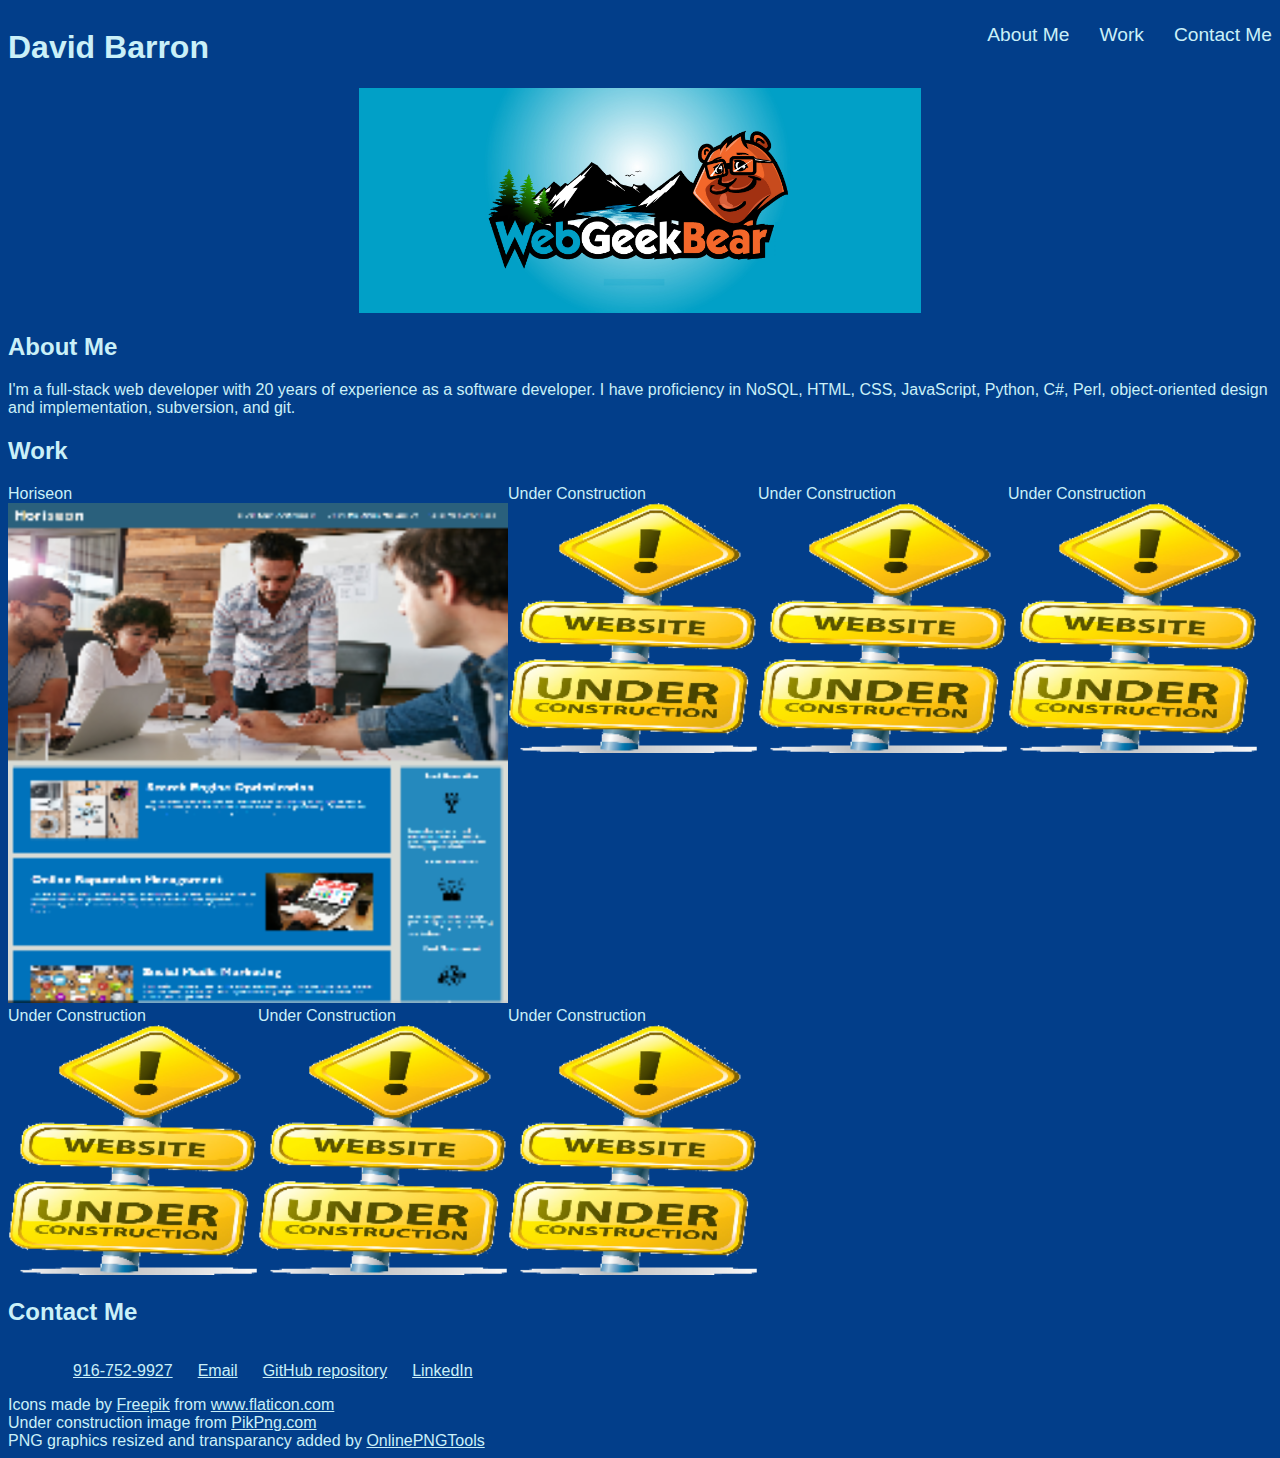
==== commit a715715a: "Issue 3: use box model" ====
--- a/Develop/index.html
+++ b/Develop/index.html
@@ -35,9 +35,9 @@
         <section id="about-me" title="About Me" aria-labelledby="about-me-text">
             <h2 id="about-me-text">About Me</h2>
             <p>
-                I'm a full-stack web developer with 20 years of experience as a software developer. I have proficiency in
-                NoSQL, HTML, CSS, JavaScript, Python, C#, and Perl. I have designed and implemented object-oriented
-                solutions and used version control systems, such as VCS, subversion, and git.
+                I'm a full-stack web developer with 20 years of experience as a software developer. I have proficiency
+                in NoSQL, HTML, CSS, JavaScript, Python, C#, Perl, object-oriented design and implementation,
+                subversion, and git.
             </p>
         </section>
         <!-- 
--- a/Develop/assets/css/style.css
+++ b/Develop/assets/css/style.css
@@ -84,7 +84,6 @@
     background-image: url("../images/WebGeekBearHeader.png");
     background-position: center;
     background-size: cover;
-
 }
 
 /* Hero graphic gets cut off on larger screens */
@@ -126,24 +125,32 @@
 }
 
 /* Contact me section */
-.contact-me ul {
+.contact ul {
     display: inline-flex;
-    justify-content: space-between;    
+    justify-content: space-between;
     list-style-type: none;
 }
-/*
-.contact-me ul {
+
+.contact ul li {
     display: flex;
-}
-*/
-.contact-me ul li {
-    display: flex;
+    justify-content: space-between;
 }
 
-.contact-me ul li a {
+.contact ul li a {
     color: var(--color);
     text-decoration: underline;
-    float: left;
+    padding-left: 25px;
+}
+
+/* Contact section displays in columns on smaller screens */
+@media screen and (max-width:550px) {
+    .contact ul {
+        display: block;
+    }
+
+    .contact ul li {
+        display: block;
+    }
 }
 
 /* Footer (attributions) */
